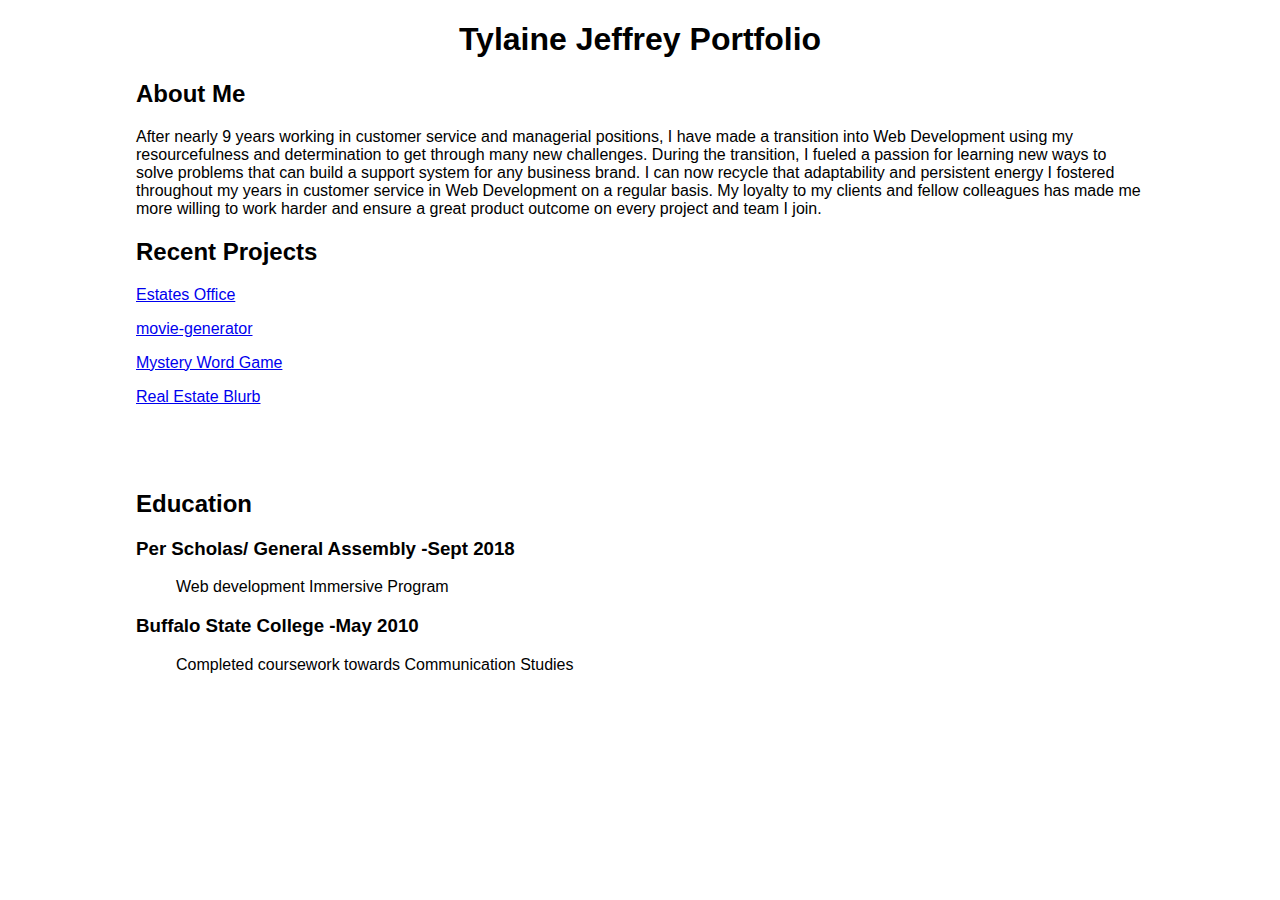
==== docs/index.html @ d88baef7 "made some css changes and added the about me section" ====
<!DOCTYPE html>
<html>

<head>
    <title>Tylaine Jeffrey Resume</title>
    <link rel="stylesheet" type="text/css" href="./css/main.css">
</head>

<body>

    <header class="header">
        <h1>Tylaine Jeffrey Portfolio</h1>
    </header>


    <div>

        <div class="about-section">
            <div class="about-div">
                <h2>About Me</h2>
            </div>
            <p>After nearly 9 years working in customer service and managerial positions, I have made a transition into Web
                Development using my resourcefulness and determination to get through many new challenges. During the transition,
                I fueled a passion for learning new ways to solve problems that can build a support system for any business
                brand. I can now recycle that adaptability and persistent energy I fostered throughout my years in customer
                service in Web Development on a regular basis. My loyalty to my clients and fellow colleagues has made me
                more willing to work harder and ensure a great product outcome on every project and team I join.
            </p>
        </div>
        <div class="project-divs">
            <h2>Recent Projects</h2>
            <p><a href="https://blooming-dusk-73093.herokuapp.com/estates
                ">Estates Office
                </a></p>
            <p><a href="http://movie-generator.surge.sh/">
                    movie-generator
                </a></p>
            <p><a href="https://tylainej.github.io/mystery-word-game/">
                    Mystery Word Game
                </a></p>
            <p><a href="https://lame-whip.surge.sh">
                    Real Estate Blurb
                </a></p>

        </div>

        <div class="education-div">
            <h2>Education</h2>
        </div>
        <div class="educ-list">
            <h3>Per Scholas/ General Assembly -Sept 2018</h3>

            <ul>Web development Immersive Program </ul>

            <h3>Buffalo State College -May 2010</h3>

            <ul>Completed coursework towards Communication Studies</ul>
        </div>
    </div>
</body>

</html>
---- docs/css/main.css ----
*{
    font-family: ‘Lato’, arial, sans-serif;
}
.header{
    text-align: center;
}
.project-divs {
    height: 20vh;
    padding-left: 10vw;

}
.educ-list{
margin-left: 10vw;

}
.education-div {
    margin: 8vh 0vh 0vh 10vw;
}
.about-section{
    margin: 0vh 10vw;;
}
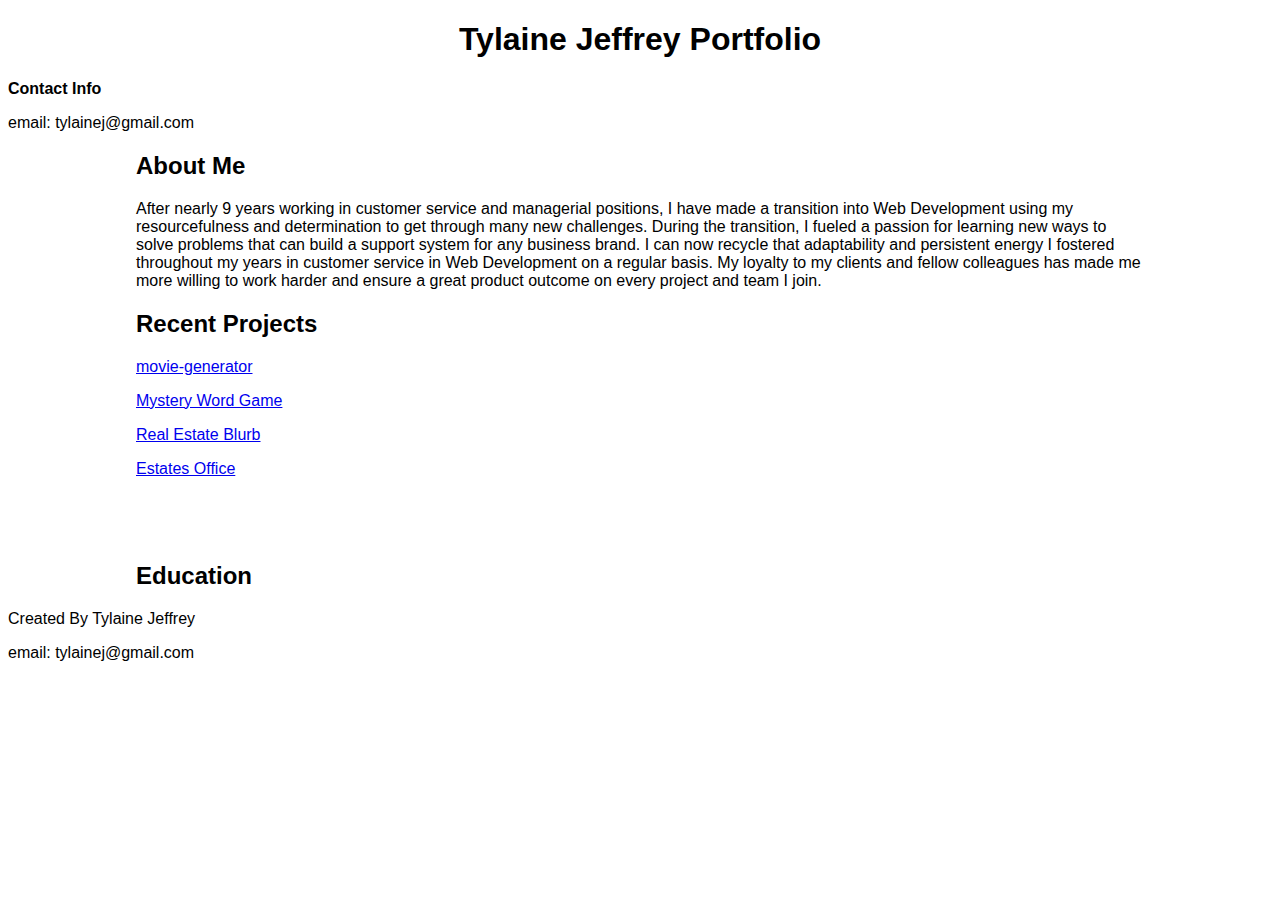
==== commit c036591a: "deleted a div" ====
--- a/docs/index.html
+++ b/docs/index.html
@@ -11,27 +11,37 @@
     <header class="header">
         <h1>Tylaine Jeffrey Portfolio</h1>
     </header>
+    <div class="contact-section">
+        <strong>
+            <p class="contact">Contact Info</p>
+        </strong>
+        <p class="contact">email: tylainej@gmail.com</p>
+    </div>
 
 
     <div>
 
         <div class="about-section">
+
             <div class="about-div">
                 <h2>About Me</h2>
             </div>
-            <p>After nearly 9 years working in customer service and managerial positions, I have made a transition into Web
-                Development using my resourcefulness and determination to get through many new challenges. During the transition,
-                I fueled a passion for learning new ways to solve problems that can build a support system for any business
-                brand. I can now recycle that adaptability and persistent energy I fostered throughout my years in customer
-                service in Web Development on a regular basis. My loyalty to my clients and fellow colleagues has made me
+            <p>After nearly 9 years working in customer service and managerial positions, I have made a transition into
+                Web
+                Development using my resourcefulness and determination to get through many new challenges. During the
+                transition,
+                I fueled a passion for learning new ways to solve problems that can build a support system for any
+                business
+                brand. I can now recycle that adaptability and persistent energy I fostered throughout my years in
+                customer
+                service in Web Development on a regular basis. My loyalty to my clients and fellow colleagues has made
+                me
                 more willing to work harder and ensure a great product outcome on every project and team I join.
             </p>
         </div>
         <div class="project-divs">
             <h2>Recent Projects</h2>
-            <p><a href="https://blooming-dusk-73093.herokuapp.com/estates
-                ">Estates Office
-                </a></p>
+
             <p><a href="http://movie-generator.surge.sh/">
                     movie-generator
                 </a></p>
@@ -41,6 +51,9 @@
             <p><a href="https://lame-whip.surge.sh">
                     Real Estate Blurb
                 </a></p>
+            <p><a href="https://blooming-dusk-73093.herokuapp.com/estates">
+                    Estates Office
+                </a></p>
 
         </div>
 
@@ -48,14 +61,16 @@
             <h2>Education</h2>
         </div>
         <div class="educ-list">
-            <h3>Per Scholas/ General Assembly -Sept 2018</h3>
+        </div>
+        <footer class="footer-div">
+            <div class="foot">
+                <p>Created By Tylaine Jeffrey</p>
+                <p>email: tylainej@gmail.com</p>
 
-            <ul>Web development Immersive Program </ul>
 
-            <h3>Buffalo State College -May 2010</h3>
+            </div>
+        </footer>
 
-            <ul>Completed coursework towards Communication Studies</ul>
-        </div>
     </div>
 </body>
 
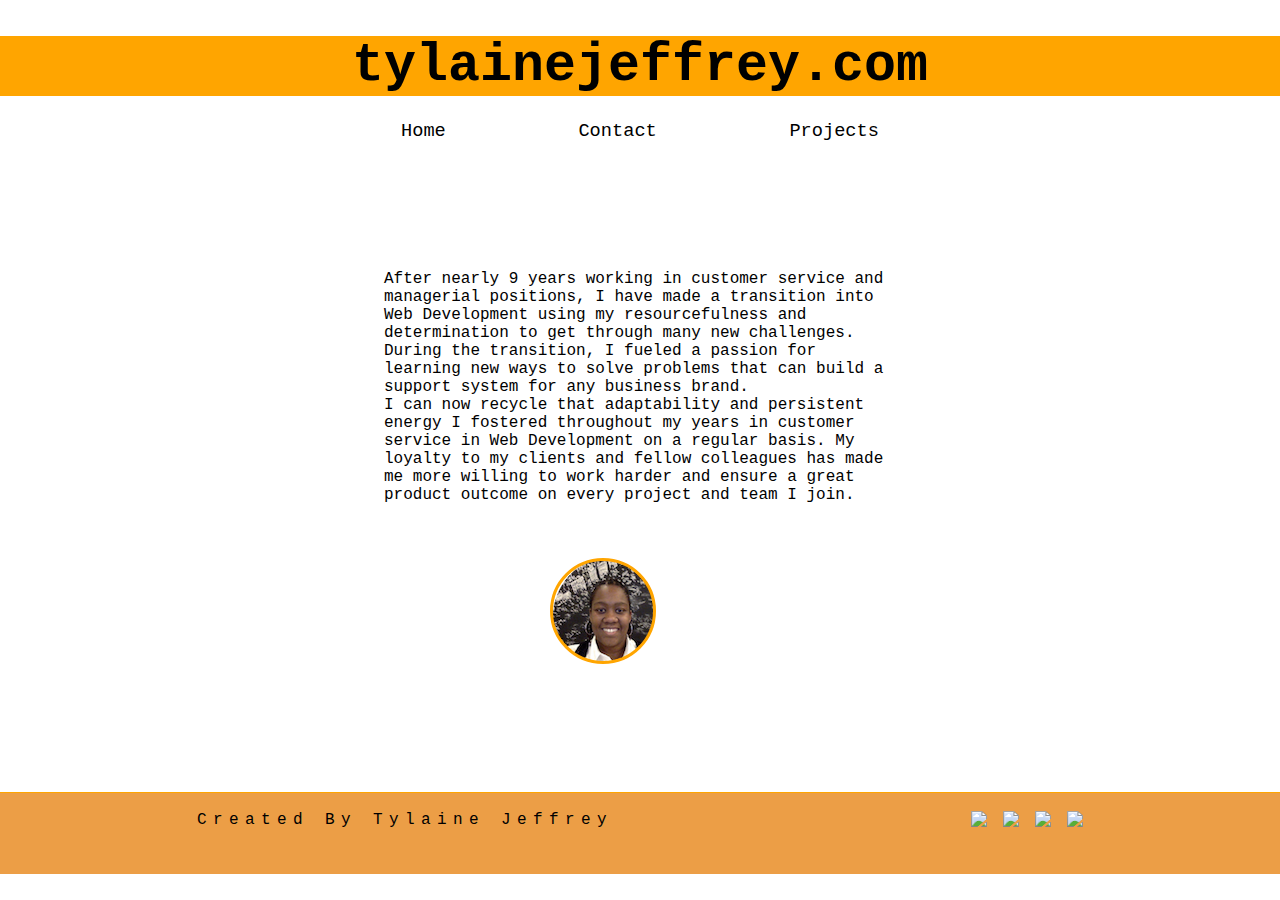
==== commit c7dbe4ae: "added a project page and contact page" ====
--- a/docs/index.html
+++ b/docs/index.html
@@ -9,66 +9,80 @@
 <body>
 
     <header class="header">
-        <h1>Tylaine Jeffrey Portfolio</h1>
-    </header>
-    <div class="contact-section">
-        <strong>
-            <p class="contact">Contact Info</p>
-        </strong>
-        <p class="contact">email: tylainej@gmail.com</p>
-    </div>
+        <h1>tylainejeffrey.com</h1>
+        <nav class="head-titles"><a href="index.html">Home</a></nav>
+        <nav class="head-titles" id="contact-border"><a href="./pages/contact.html">Contact</a></nav>
+        <nav class="head-titles" id="project-border"><a href="./pages/projects.html">Projects</a></nav>
+</header>
 
 
-    <div>
+    <div class="mid-section">
 
         <div class="about-section">
 
-            <div class="about-div">
-                <h2>About Me</h2>
-            </div>
+            <!-- <div class="about-div">
+                <h2>Software Developer</h2>
+            </div> -->
             <p>After nearly 9 years working in customer service and managerial positions, I have made a transition into
                 Web
                 Development using my resourcefulness and determination to get through many new challenges. During the
                 transition,
                 I fueled a passion for learning new ways to solve problems that can build a support system for any
                 business
-                brand. I can now recycle that adaptability and persistent energy I fostered throughout my years in
+                brand.  
+            </p>
+            <p>I can now recycle that adaptability and persistent energy I fostered throughout my years in
                 customer
                 service in Web Development on a regular basis. My loyalty to my clients and fellow colleagues has made
                 me
                 more willing to work harder and ensure a great product outcome on every project and team I join.
             </p>
-        </div>
-        <div class="project-divs">
-            <h2>Recent Projects</h2>
+            <div class="me_pic">
+                </div>
 
-            <p><a href="http://movie-generator.surge.sh/">
-                    movie-generator
-                </a></p>
-            <p><a href="https://tylainej.github.io/mystery-word-game/">
-                    Mystery Word Game
-                </a></p>
-            <p><a href="https://lame-whip.surge.sh">
-                    Real Estate Blurb
-                </a></p>
-            <p><a href="https://blooming-dusk-73093.herokuapp.com/estates">
-                    Estates Office
-                </a></p>
+
+<!-- <div class="sub-titles">Skills</div> -->
+
 
         </div>
 
-        <div class="education-div">
-            <h2>Education</h2>
+       
+
+       
+        <!-- <div class="education-div">
+            <h2></h2>
         </div>
         <div class="educ-list">
-        </div>
+        </div> -->
+       
         <footer class="footer-div">
+               <div class="foot-container">
             <div class="foot">
-                <p>Created By Tylaine Jeffrey</p>
-                <p>email: tylainej@gmail.com</p>
-
-
-            </div>
+                        <p>Created By Tylaine Jeffrey</p>
+                        <!-- <p>email: tylainej@gmail.com</p> -->
+                    </div>
+                </div>
+                <div class="links-container">
+            <div class="links-footer"><a href="https://www.linkedin.com/in/tylainejeffrey/">
+                <img src="css/images/linkedin.png">
+                
+                </a></div>
+                
+                <div class="links-footer">
+                    <a href="https://github.com/tylainej">
+                        <img src="css/images/github.png">
+                    </a></div>
+        
+                <div class="links-footer">
+                    <a href="">
+                        <img src="css/images/resume-icon.png">
+                    </a></div>
+        
+                <div class="links-footer">
+                    <a href="tylainej@gmail.com">
+                        <img src="css/images/email.png">
+                    </a></div>
+                </div>
         </footer>
 
     </div>
--- a/docs/css/main.css
+++ b/docs/css/main.css
@@ -1,23 +1,195 @@
 *{
-    font-family: ‘Lato’, arial, sans-serif;
-}
-.header{
-    text-align: center;
-}
-.project-divs {
-    height: 20vh;
-    padding-left: 10vw;
+    font-family: 'Courier New', Courier, monospace;
+    margin: 0 auto;
 
 }
-.educ-list{
-margin-left: 10vw;
+body{
+    background: url('./images/backImage.jpeg');
+}
 
+h1{
+    background-color: orange;
+    margin-bottom: 2vh;
 }
-.education-div {
-    margin: 8vh 0vh 0vh 10vw;
+@media screen and (min-width: 601px){
+    .header{
+        text-align: center;
+        height: 10vh;
+        padding-top: 4vh;
+        font-size: 20pt;
+    }
+
+.head-titles{
+    display: inline-flex;
+    justify-content: space-between;
+    padding-left: 5vh;
+    padding-right: 5vh;
+    margin-left: 1vw;
+    margin-right: 1vw;
+    margin-bottom: 2vh;
+    font-size: 14pt;
+    color: black;
+    /* border: solid white; */
+    text-decoration: none;}
 }
-.about-section{
-    margin: 0vh 10vw;;
+@media screen and (max-width: 600px){
+    .header{
+        text-align: center;
+        height: 10vh;
+        padding-top: 4vh;
+        font-size: 4vw;
+    }
+
+    .head-titles{
+        display: inline-flex;
+        justify-content: space-between;
+        font-size: 14pt;
+        padding-left: 1vh;
+        padding-right: 1vh;
+        margin-left: 1vw;
+        margin-right: 1vw;
+        margin-bottom: 2vh;
+        text-decoration: none;
+    }
+}
+
+/* .contact{
+    margin: 5px;
+    margin-right: 5vw;
+}
+.contact1{
+    margin: 5px;
+} */
+.about-div{
+    margin-top: 10vh;
 }
 
 
+.about-section{
+    margin: 10vh 30vw;
+    padding-top: 6vh;
+    font-size: 12pt;
+    /* border: solid white; */
+}
+
+#contact-border{
+    border-left: solid white 1px;
+    border-right: solid white 1px;
+}
+/* #project-border{
+    border-right: solid white 1px;
+
+} */
+a{
+    text-decoration: none;
+    color: black;
+}
+
+a:hover{
+    cursor: pointer;
+    background-color: orange;
+}
+
+
+
+
+/* .mid-section{
+    display: grid;
+    position: absolute;
+    overflow: hidden;
+} */
+.me_pic{
+    border-radius: 100px;
+    border: solid black;
+    width: 100px;
+    height: 100px;
+    background: url('./images/TylaineJeffreyWDI.png') no-repeat;
+    background: cover;
+    margin-top: 6vh;
+    margin-left: 13vw;
+    color: black;
+    border: solid orange;
+}
+
+
+/* footer info across pages */
+/* screen adjustment for less that 600px screens */
+@media screen and (max-width: 600px){
+    .links-footer{
+        color: black;
+        display: inline-flex;
+        margin: 2vh;
+    }
+    
+    .footer-div{
+        /* display: flex;
+        justify-content: space-between; */
+        letter-spacing: .5vw;
+        background-color: rgb(236, 158, 70);
+        color: black;
+        margin-top: 10vw;
+        height: 10vh;
+        padding: 2vh;
+        position: relative;
+        /* border-top: solid orange 1px; */
+    }
+}
+/* screen adjustment for more that 600px screens */
+@media screen and (min-width: 601px){
+    .links-footer{
+        color: black;
+        display: inline-flex;
+    }
+    .footer-div{
+        display: flex;
+        justify-content: space-between;
+        letter-spacing: .5vw;
+        background-color: rgb(236, 158, 70);
+        color: black;
+        margin-top: 10vw;
+        height: 5vh;
+        padding: 2vh;
+        position: relative;
+        border-top: solid orange 1px;
+    }
+}
+
+
+
+/* project page info */
+/* smaller screen details */
+@media screen and (max-width: 600px){
+    .project-divs {
+        height: 40vh;
+        padding-left: 10vw;
+        margin: 11vw 10vw;
+        width: 30vh;
+    
+    }
+    .screenshot{
+        text-decoration: none;
+        padding: 1vh;
+        margin: 7vh 1vw 0px 1vw;
+        border: solid black;
+        color: black;
+        background-color: rgb(236, 158, 70); 
+}
+}
+/* bigger screen details */
+@media screen and (min-width: 601px){
+    .project-divs {
+    height: 40vh;
+    padding-left: 10vw;
+    margin: 11vw 10vw;
+
+}
+.screenshot{
+    text-decoration: none;
+    padding: 2vh;
+    display: inline-grid;
+    margin: 7vh 1vw 0px 1vw;
+    border: solid black;
+    color: black;
+    background-color: rgb(236, 158, 70); 
+}
+}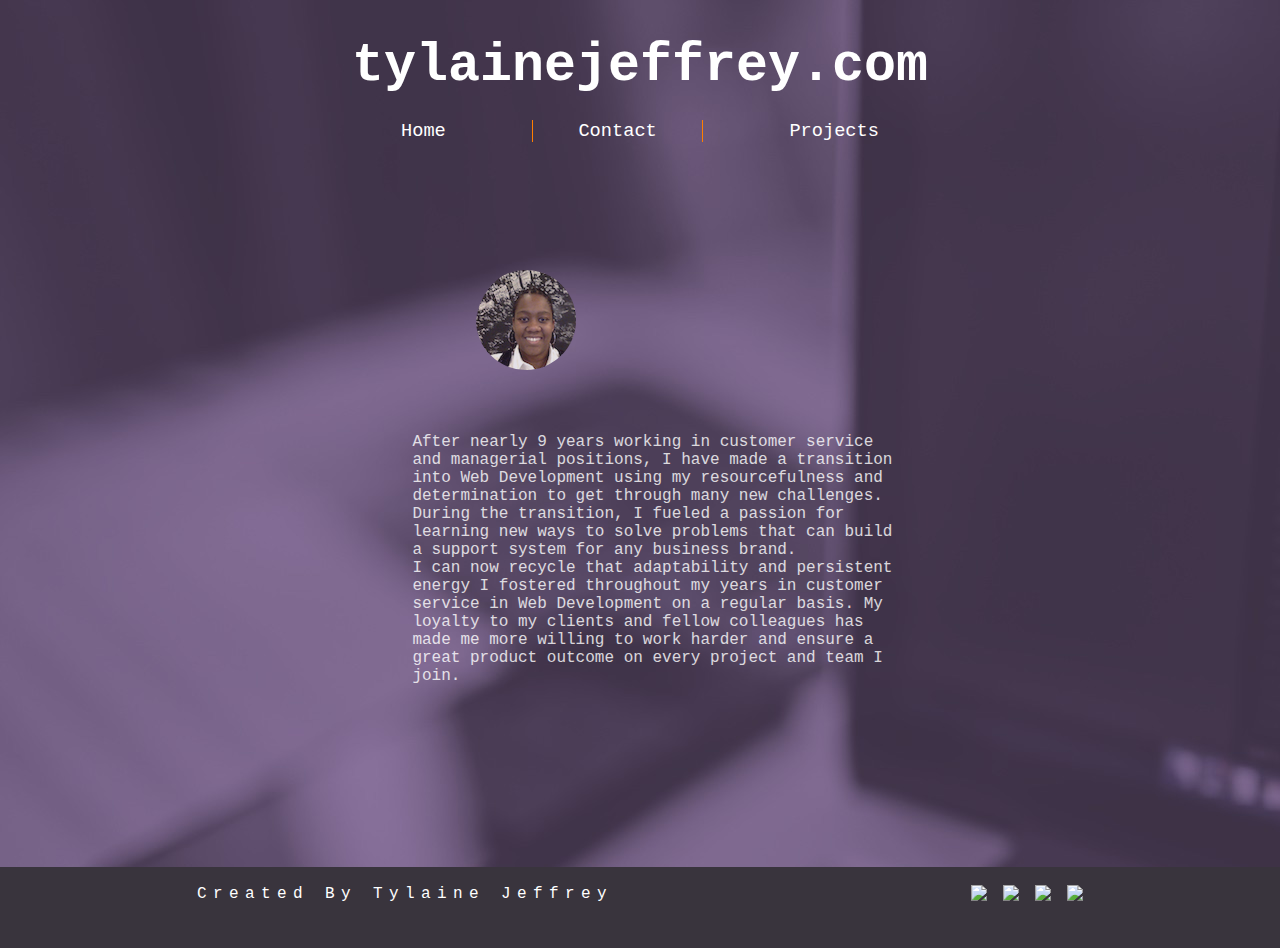
==== commit 98b555f1: "changed the color scheme" ====
--- a/docs/index.html
+++ b/docs/index.html
@@ -10,9 +10,10 @@
 
     <header class="header">
         <h1>tylainejeffrey.com</h1>
+     <div class="nav-bar">
         <nav class="head-titles"><a href="index.html">Home</a></nav>
         <nav class="head-titles" id="contact-border"><a href="./pages/contact.html">Contact</a></nav>
-        <nav class="head-titles" id="project-border"><a href="./pages/projects.html">Projects</a></nav>
+        <nav class="head-titles" id="project-border"><a href="./pages/projects.html">Projects</a></nav></div>
 </header>
 
 
@@ -23,6 +24,8 @@
             <!-- <div class="about-div">
                 <h2>Software Developer</h2>
             </div> -->
+            <div class="me_pic">
+                </div>
             <p>After nearly 9 years working in customer service and managerial positions, I have made a transition into
                 Web
                 Development using my resourcefulness and determination to get through many new challenges. During the
@@ -37,8 +40,7 @@
                 me
                 more willing to work harder and ensure a great product outcome on every project and team I join.
             </p>
-            <div class="me_pic">
-                </div>
+            
 
 
 <!-- <div class="sub-titles">Skills</div> -->
--- a/docs/css/main.css
+++ b/docs/css/main.css
@@ -1,14 +1,14 @@
 *{
     font-family: 'Courier New', Courier, monospace;
     margin: 0 auto;
-
+    color: white;
 }
 body{
     background: url('./images/backImage.jpeg');
 }
 
 h1{
-    background-color: orange;
+    /* background-color: orange; */
     margin-bottom: 2vh;
 }
 @media screen and (min-width: 601px){
@@ -28,7 +28,6 @@
     margin-right: 1vw;
     margin-bottom: 2vh;
     font-size: 14pt;
-    color: black;
     /* border: solid white; */
     text-decoration: none;}
 }
@@ -66,15 +65,18 @@
 
 
 .about-section{
-    margin: 10vh 30vw;
-    padding-top: 6vh;
+    margin: 10vh 25vw 10vh 28vw;
+    padding: 6vh;
     font-size: 12pt;
+    /* background-color: rgb(236, 158, 70); */
+    opacity: .8;
+    border-radius: 80px;
     /* border: solid white; */
 }
 
 #contact-border{
-    border-left: solid white 1px;
-    border-right: solid white 1px;
+    border-left: solid #ff7f00 1px;
+    border-right: solid #ff7f00 1px;
 }
 /* #project-border{
     border-right: solid white 1px;
@@ -82,33 +84,23 @@
 } */
 a{
     text-decoration: none;
-    color: black;
+}
+.nav-bar{
+    /* background-color: rgb(236, 158, 70); */
+}
+a:hover{
+    cursor: pointer;
+    background-color: #ff7f00;
 }
 
-a:hover{
-    cursor: pointer;
-    background-color: orange;
-}
-
-
-
-
-/* .mid-section{
-    display: grid;
-    position: absolute;
-    overflow: hidden;
-} */
 .me_pic{
     border-radius: 100px;
-    border: solid black;
     width: 100px;
     height: 100px;
     background: url('./images/TylaineJeffreyWDI.png') no-repeat;
     background: cover;
-    margin-top: 6vh;
-    margin-left: 13vw;
-    color: black;
-    border: solid orange;
+    margin: 0vh 0vw 7vh 5vw;
+    /* border: solid orange; */
 }
 
 
@@ -125,11 +117,10 @@
         /* display: flex;
         justify-content: space-between; */
         letter-spacing: .5vw;
-        background-color: rgb(236, 158, 70);
-        color: black;
         margin-top: 10vw;
         height: 10vh;
         padding: 2vh;
+        background-color: #39343d;
         position: relative;
         /* border-top: solid orange 1px; */
     }
@@ -137,20 +128,20 @@
 /* screen adjustment for more that 600px screens */
 @media screen and (min-width: 601px){
     .links-footer{
-        color: black;
         display: inline-flex;
+        
     }
     .footer-div{
         display: flex;
         justify-content: space-between;
         letter-spacing: .5vw;
-        background-color: rgb(236, 158, 70);
-        color: black;
+        background-color: #39343d;
         margin-top: 10vw;
         height: 5vh;
         padding: 2vh;
         position: relative;
-        border-top: solid orange 1px;
+        
+        /* border-top: solid orange 1px; */
     }
 }
 
@@ -158,38 +149,35 @@
 
 /* project page info */
 /* smaller screen details */
-@media screen and (max-width: 600px){
+@media screen and (max-width: 700px){
     .project-divs {
-        height: 40vh;
+        height: 80vh;
         padding-left: 10vw;
-        margin: 11vw 10vw;
+        margin: 10vw 10vw 25vw 15vw;
         width: 30vh;
-    
+        
     }
     .screenshot{
         text-decoration: none;
         padding: 1vh;
-        margin: 7vh 1vw 0px 1vw;
-        border: solid black;
-        color: black;
-        background-color: rgb(236, 158, 70); 
+        margin: 7vh 1vw 5vw 1vw;
 }
 }
 /* bigger screen details */
-@media screen and (min-width: 601px){
+@media screen and (min-width: 701px){
     .project-divs {
-    height: 40vh;
-    padding-left: 10vw;
-    margin: 11vw 10vw;
-
+    height: 35vh;
+    padding-top: 4vw;
+    padding-left: 4vw;
+    margin: 10vw 10vw;
 }
 .screenshot{
     text-decoration: none;
-    padding: 2vh;
+    padding-left: 2vh;
     display: inline-grid;
-    margin: 7vh 1vw 0px 1vw;
-    border: solid black;
-    color: black;
-    background-color: rgb(236, 158, 70); 
+    margin: 7vh 1vw 0px 0vw;
+}
+section{
+    margin-left: 15vw;
 }
 }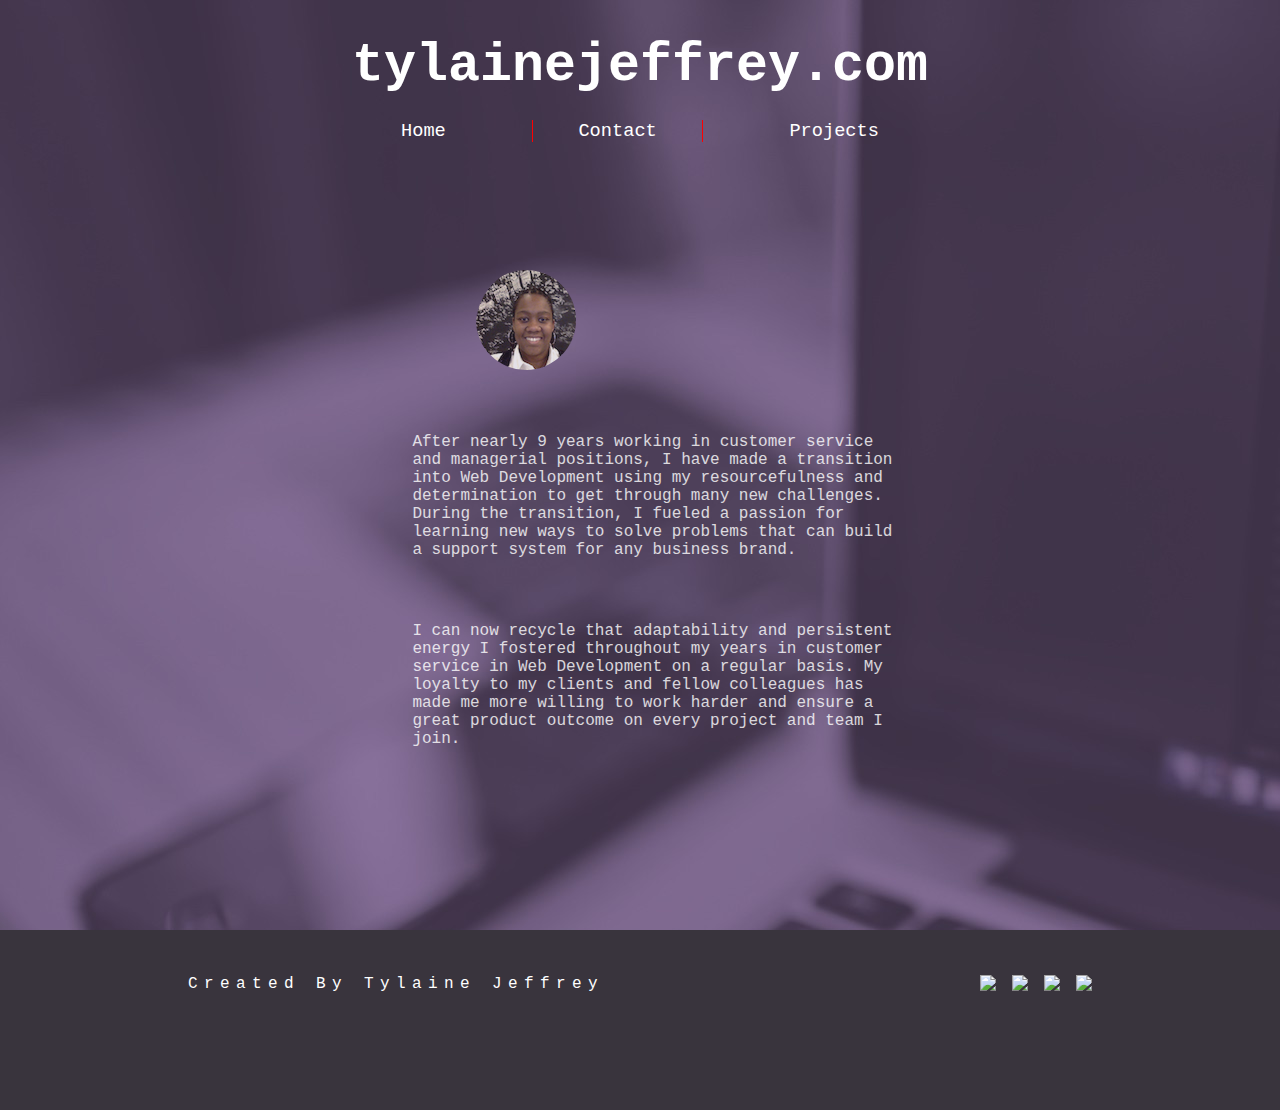
==== commit b2e418de: "ajusted some positioning with css" ====
--- a/docs/index.html
+++ b/docs/index.html
@@ -3,6 +3,7 @@
 
 <head>
     <title>Tylaine Jeffrey Resume</title>
+    <link rel="icon" href="css/images/favicon.png">
     <link rel="stylesheet" type="text/css" href="./css/main.css">
 </head>
 
@@ -10,81 +11,64 @@
 
     <header class="header">
         <h1>tylainejeffrey.com</h1>
-     <div class="nav-bar">
-        <nav class="head-titles"><a href="index.html">Home</a></nav>
-        <nav class="head-titles" id="contact-border"><a href="./pages/contact.html">Contact</a></nav>
-        <nav class="head-titles" id="project-border"><a href="./pages/projects.html">Projects</a></nav></div>
-</header>
+        <div class="nav-bar">
+            <nav class="head-titles"><a href="index.html">Home</a></nav>
+            <nav class="head-titles" id="contact-border"><a href="./pages/contact.php">Contact</a></nav>
+            <nav class="head-titles" id="project-border"><a href="./pages/projects.html">Projects</a></nav>
+        </div>
+    </header>
 
 
     <div class="mid-section">
 
         <div class="about-section">
 
-            <!-- <div class="about-div">
-                <h2>Software Developer</h2>
-            </div> -->
+
             <div class="me_pic">
-                </div>
-            <p>After nearly 9 years working in customer service and managerial positions, I have made a transition into
-                Web
-                Development using my resourcefulness and determination to get through many new challenges. During the
-                transition,
-                I fueled a passion for learning new ways to solve problems that can build a support system for any
-                business
-                brand.  
-            </p>
-            <p>I can now recycle that adaptability and persistent energy I fostered throughout my years in
-                customer
-                service in Web Development on a regular basis. My loyalty to my clients and fellow colleagues has made
-                me
-                more willing to work harder and ensure a great product outcome on every project and team I join.
-            </p>
-            
-
-
-<!-- <div class="sub-titles">Skills</div> -->
-
+            </div>
+            <article class="article">After nearly 9 years working in customer service and managerial positions, I have made a transition into Web Development using my resourcefulness and determination to get through many new challenges. During the transition, I fueled a passion
+                for learning new ways to solve problems that can build a support system for any business brand.
+            </article>
+            <article class="article">I can now recycle that adaptability and persistent energy I fostered throughout my years in customer service in Web Development on a regular basis. My loyalty to my clients and fellow colleagues has made me more willing to work harder and
+                ensure a great product outcome on every project and team I join.
+            </article>
 
         </div>
 
-       
 
-       
-        <!-- <div class="education-div">
-            <h2></h2>
-        </div>
-        <div class="educ-list">
-        </div> -->
-       
+
         <footer class="footer-div">
-               <div class="foot-container">
-            <div class="foot">
-                        <p>Created By Tylaine Jeffrey</p>
-                        <!-- <p>email: tylainej@gmail.com</p> -->
-                    </div>
+            <div class="foot-container">
+                <div class="foot">
+                    <p>Created By Tylaine Jeffrey</p>
                 </div>
-                <div class="links-container">
-            <div class="links-footer"><a href="https://www.linkedin.com/in/tylainejeffrey/">
-                <img src="css/images/linkedin.png">
-                
-                </a></div>
-                
+            </div>
+            <div class="links-container">
+                <div class="links-footer">
+                    <a href="https://www.linkedin.com/in/tylainejeffrey/">
+                        <img src="css/images/linkedin.png">
+
+                    </a>
+                </div>
+
                 <div class="links-footer">
                     <a href="https://github.com/tylainej">
                         <img src="css/images/github.png">
-                    </a></div>
-        
+                    </a>
+                </div>
+
                 <div class="links-footer">
-                    <a href="">
+                    <a href="./pages/resume/tylainej _ Resume2018.pdf" download>
                         <img src="css/images/resume-icon.png">
-                    </a></div>
-        
+                    </a>
+                </div>
+
                 <div class="links-footer">
-                    <a href="tylainej@gmail.com">
+                    <a href="mailto:tylainej@gmail.com">
                         <img src="css/images/email.png">
-                    </a></div>
+                    </a>
                 </div>
+            </div>
         </footer>
 
     </div>
--- a/docs/css/main.css
+++ b/docs/css/main.css
@@ -1,45 +1,48 @@
-*{
+* {
     font-family: 'Courier New', Courier, monospace;
     margin: 0 auto;
     color: white;
 }
-body{
+
+body {
     background: url('./images/backImage.jpeg');
 }
 
-h1{
-    /* background-color: orange; */
+h1 {
     margin-bottom: 2vh;
 }
-@media screen and (min-width: 601px){
-    .header{
+
+@media screen and (min-width: 601px) {
+    .header {
         text-align: center;
         height: 10vh;
         padding-top: 4vh;
         font-size: 20pt;
     }
-
-.head-titles{
-    display: inline-flex;
-    justify-content: space-between;
-    padding-left: 5vh;
-    padding-right: 5vh;
-    margin-left: 1vw;
-    margin-right: 1vw;
-    margin-bottom: 2vh;
-    font-size: 14pt;
-    /* border: solid white; */
-    text-decoration: none;}
-}
-@media screen and (max-width: 600px){
-    .header{
+    .head-titles {
+        display: inline-flex;
+        justify-content: space-between;
+        padding-left: 5vh;
+        padding-right: 5vh;
+        margin-left: 1vw;
+        margin-right: 1vw;
+        margin-bottom: 2vh;
+        font-size: 14pt;
+        text-decoration: none;
+    }
+    .article {
+        margin-top: 7vh;
+    }
+}
+
+@media screen and (max-width: 600px) {
+    .header {
         text-align: center;
         height: 10vh;
         padding-top: 4vh;
         font-size: 4vw;
     }
-
-    .head-titles{
+    .head-titles {
         display: inline-flex;
         justify-content: space-between;
         font-size: 14pt;
@@ -52,132 +55,223 @@
     }
 }
 
-/* .contact{
-    margin: 5px;
-    margin-right: 5vw;
-}
-.contact1{
-    margin: 5px;
-} */
-.about-div{
+.about-div {
     margin-top: 10vh;
 }
 
-
-.about-section{
+.about-section {
     margin: 10vh 25vw 10vh 28vw;
     padding: 6vh;
     font-size: 12pt;
-    /* background-color: rgb(236, 158, 70); */
     opacity: .8;
     border-radius: 80px;
-    /* border: solid white; */
-}
-
-#contact-border{
-    border-left: solid #ff7f00 1px;
-    border-right: solid #ff7f00 1px;
-}
-/* #project-border{
-    border-right: solid white 1px;
-
-} */
-a{
+}
+
+#contact-border {
+    border-left: solid red 1px;
+    border-right: solid red 1px;
+}
+
+a {
     text-decoration: none;
 }
-.nav-bar{
-    /* background-color: rgb(236, 158, 70); */
-}
-a:hover{
+
+.head-titles:hover {
     cursor: pointer;
-    background-color: #ff7f00;
-}
-
-.me_pic{
+    background-color: red;
+}
+
+.me_pic {
     border-radius: 100px;
     width: 100px;
     height: 100px;
     background: url('./images/TylaineJeffreyWDI.png') no-repeat;
     background: cover;
-    margin: 0vh 0vw 7vh 5vw;
-    /* border: solid orange; */
+    margin: 0vh 0vw 1vh 5vw;
 }
 
 
 /* footer info across pages */
+
+
 /* screen adjustment for less that 600px screens */
-@media screen and (max-width: 600px){
-    .links-footer{
+
+@media screen and (max-width: 600px) {
+    .links-footer {
         color: black;
         display: inline-flex;
         margin: 2vh;
     }
-    
-    .footer-div{
-        /* display: flex;
-        justify-content: space-between; */
+    .footer-div {
         letter-spacing: .5vw;
         margin-top: 10vw;
         height: 10vh;
         padding: 2vh;
         background-color: #39343d;
         position: relative;
-        /* border-top: solid orange 1px; */
-    }
-}
+    }
+}
+
+
 /* screen adjustment for more that 600px screens */
-@media screen and (min-width: 601px){
-    .links-footer{
-        display: inline-flex;
-        
-    }
-    .footer-div{
+
+@media screen and (min-width: 601px) {
+    .links-footer {
+        display: inline-flex;
+    }
+    .footer-div {
         display: flex;
         justify-content: space-between;
         letter-spacing: .5vw;
         background-color: #39343d;
+        height: 15vh;
+        padding-top: 5vh;
         margin-top: 10vw;
-        height: 5vh;
-        padding: 2vh;
-        position: relative;
-        
-        /* border-top: solid orange 1px; */
-    }
-}
-
+    }
+}
 
 
 /* project page info */
+
+
 /* smaller screen details */
-@media screen and (max-width: 700px){
+
+@media screen and (max-width: 700px) {
     .project-divs {
         height: 80vh;
         padding-left: 10vw;
         margin: 10vw 10vw 25vw 15vw;
         width: 30vh;
-        
-    }
-    .screenshot{
+    }
+    .screenshot {
         text-decoration: none;
         padding: 1vh;
         margin: 7vh 1vw 5vw 1vw;
-}
-}
+    }
+}
+
+
 /* bigger screen details */
-@media screen and (min-width: 701px){
+
+@media screen and (min-width: 701px) {
     .project-divs {
-    height: 35vh;
-    padding-top: 4vw;
-    padding-left: 4vw;
-    margin: 10vw 10vw;
-}
-.screenshot{
-    text-decoration: none;
-    padding-left: 2vh;
-    display: inline-grid;
-    margin: 7vh 1vw 0px 0vw;
-}
-section{
-    margin-left: 15vw;
-}
+        height: 35vh;
+        padding-top: 4vw;
+        padding-left: 4vw;
+        margin: 10vw 10vw;
+    }
+    .screenshot {
+        text-decoration: none;
+        padding-left: 2vh;
+        display: inline-grid;
+        margin: 7vh 1vw 0px 0vw;
+    }
+    section {
+        margin-left: 15vw;
+    }
+}
+
+
+/* contact information page */
+
+.me_pic_contact {
+    border-radius: 100px;
+    width: 100px;
+    height: 100px;
+    background: url('./images/TylaineJeffreyWDI.png') no-repeat;
+    background: cover;
+    margin: 0vh 3vw 1vh 1vw;
+}
+
+.submit:hover {
+    background-color: red;
+    color: white;
+}
+
+@media screen and (min-width: 601px) {
+    .text-field-container {
+        display: flex;
+        margin-left: 1vw;
+    }
+    .textField {
+        font-size: 14pt;
+        margin: 2vh 0;
+        width: 11vw;
+        border-radius: 9px;
+        color: black;
+    }
+    .message {
+        height: 19vh;
+        width: 35vw;
+        margin-left: 1vw;
+        font-size: 14pt;
+        color: black;
+        border-radius: 12px;
+        padding-left: 1vw;
+        margin-bottom: 2vh;
+    }
+    .submit {
+        font-size: 14pt;
+        color: red;
+        background-color: white;
+        border: solid red 2px;
+        border-radius: 6px;
+        width: 9vw;
+        float: right;
+    }
+    .form-section {
+        margin: 10vh 22vw 10vh 21vw;
+        padding: 6vh;
+        font-size: 12pt;
+        display: flex;
+        opacity: .8;
+        border-radius: 80px;
+    }
+    .links-aside {
+        display: inline-flex;
+    }
+    .contactForm {
+        margin-top: 7vh;
+    }
+}
+
+@media screen and (max-width: 600px) {
+    .textField {
+        font-size: 14pt;
+        margin: 2vh 1vw;
+        width: 38vw;
+        border-radius: 9px;
+        padding-left: 1vw;
+        color: black;
+    }
+    .message {
+        height: 17vh;
+        width: 38vw;
+        margin-left: 1vw;
+        font-size: 14pt;
+        color: black;
+        border-radius: 12px;
+        padding-left: 1vw;
+    }
+    .submit {
+        font-size: 14pt;
+        color: red;
+        background-color: white;
+        border: solid red 2px;
+        border-radius: 6px;
+        float: right;
+        width: 18vw;
+        margin-top: 1vh;
+    }
+    .links-aside {
+        display: inline-flex;
+        margin: 0 0 0 8vw;
+    }
+    .form-section {
+        margin: 10vh 25vw 10vh 16vw;
+        padding: 6vh;
+        font-size: 12pt;
+        opacity: .8;
+        border-radius: 80px;
+    }
 }